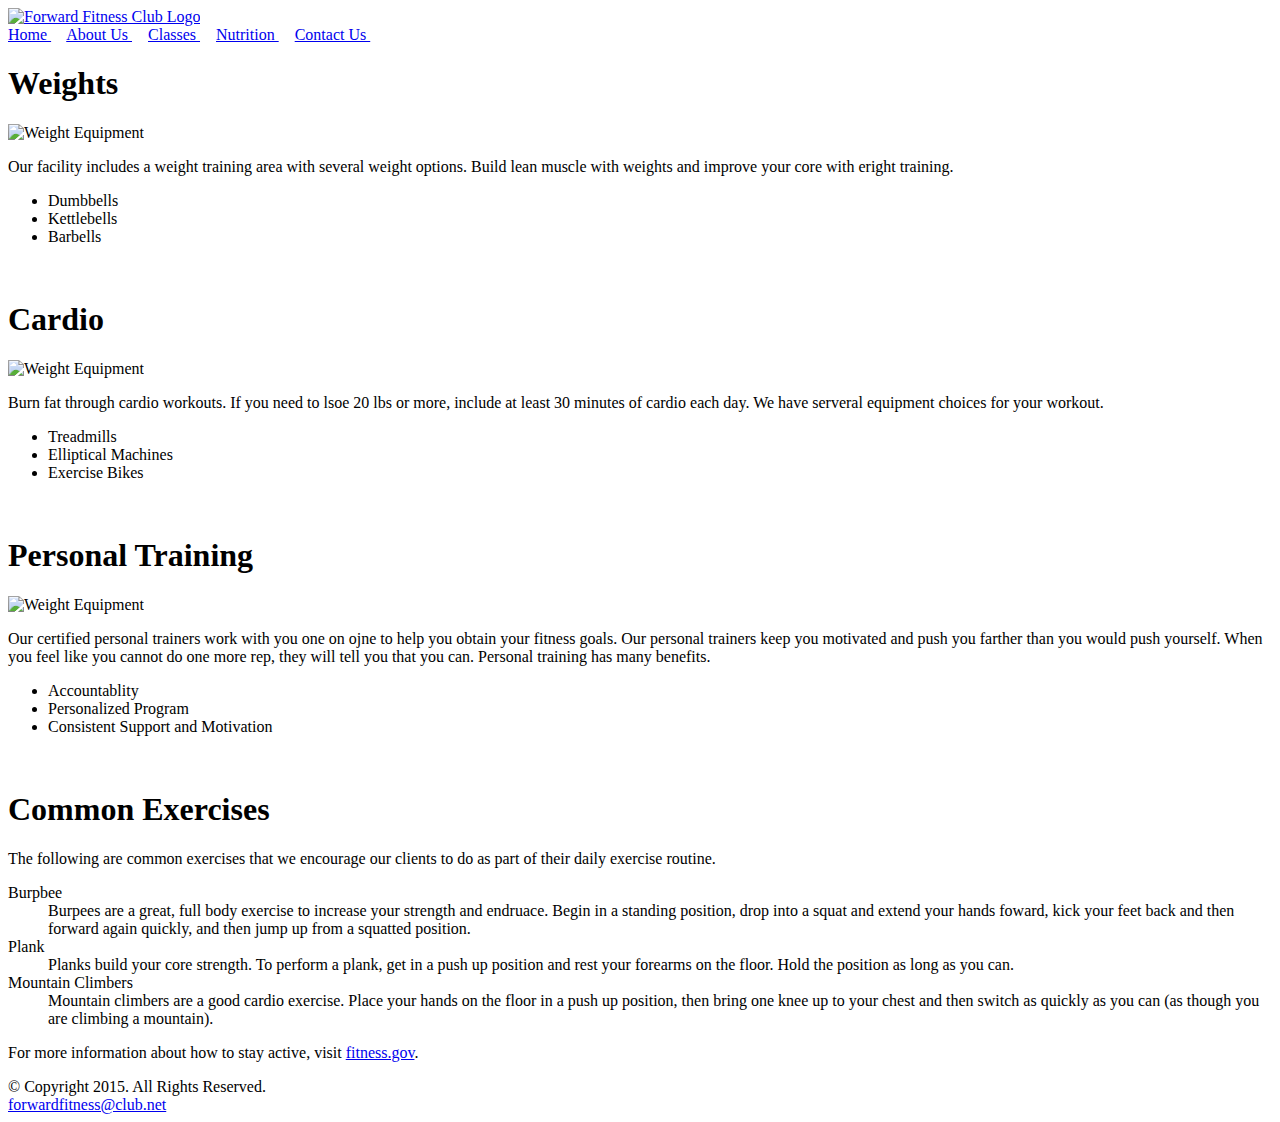
==== about.html @ 5763b955 "Add files via upload" ====
<!DOCTYPE html>
<!-- This template was created by Vlad Grigoras ISM 5994 -->
<html lang="en">
<head>
	<title>Forward Fitness</title>
	<meta charset="utf-8">
</head>
<body>

	<div id="container">
	<!-- Use the header area for the webstite name or logo -->
	<header>
		<a href="index.html"><img src="images/ffc_logo.png" alt="Forward Fitness Club Logo" height="275" width="845"> </a>
	</header>
	
	<!-- Use the nav area for hyperlinks to link to other -->
	<nav>
		<a href="index.html"> Home </a> &nbsp; &nbsp;
		<a href="about.html"> About Us </a> &nbsp; &nbsp;
		<a href="class.html"> Classes </a> &nbsp; &nbsp;
		<a href="nutrition.html"> Nutrition </a> &nbsp; &nbsp;
		<a href="contact.html"> Contact Us </a>&nbsp; &nbsp;
	</nav>

	<!-- Use the main area to add the main content of the webpage -->
	<main>
	
		<h1> Weights </h1>
		<img class ="equip" src="images/equipment1.jpg" alt="Weight Equipment" height="195" width="260">
		<p>Our facility includes a weight training area with several weight options. Build lean muscle with weights and improve your core with eright training.</p>
		<ul>
			<li>Dumbbells</li>
			<li>Kettlebells</li>
			<li>Barbells</li>
		</ul><br>
	
		<h1> Cardio </h1>
		<img class ="equip" src="images/equipment2.jpg" alt="Weight Equipment" height="195" width="260">
		<p>Burn fat through cardio workouts. If you need to lsoe 20 lbs or more, include at least 30 minutes of cardio each day. We have serveral equipment choices for your workout.</p>
		<ul>
			<li>Treadmills</li>
			<li>Elliptical Machines</li>
			<li>Exercise Bikes</li>
		</ul><br>
	
		<h1> Personal Training </h1>
		<img class ="equip" src="images/equipment3.jpg" alt="Weight Equipment" height="195" width="260">
		<p>Our certified personal trainers work with you one on ojne to help you obtain your fitness goals. Our personal trainers keep you motivated and push you farther than you would push yourself. When you feel like you cannot do one more rep, they will tell you that you can. Personal training has many benefits.</p>
		<ul>
			<li>Accountablity</li>
			<li>Personalized Program</li>
			<li>Consistent Support and Motivation</li>
		</ul><br>
	
		<h1>Common Exercises </h1>
		<p> The following are common exercises that we encourage our clients to do as part of their daily exercise routine.</p>
		<dl>
			<dt>Burpbee</dt>
			<dd>Burpees are a great, full body exercise to increase your strength and endruace. Begin in a standing position, drop into a squat and extend your hands foward, kick your feet back and then forward again quickly, and then jump up from a squatted position.
			<br><dd>
		
		<dt>Plank</dt>
			<dd>Planks build your core strength. To perform a plank, get in a push up position and rest your forearms on the floor. Hold the position as long as you can.
			<br><dd>
		
		<dt>Mountain Climbers</dt>
			<dd>Mountain climbers are a good cardio exercise. Place your hands on the floor in a push up position, then bring one knee up to your chest and then switch as quickly as you can (as though you are climbing a mountain).
			<br><dd>
		</dl>
		 <p>For more information about how to stay active, visit <a href=”http://www.fitness.gov/be-active/ways-to-be -active/”>fitness.gov</a>.</p>
		
	</main>
	
	<!-- Use the footer area to add content to the footer of the webpage -->
	<footer>
		&copy; Copyright 2015. All Rights Reserved. <br>
		<a href="mailto:forwardfitness@club.net">forwardfitness@club.net </a>
	</footer>

	</div>

</body>
</html>
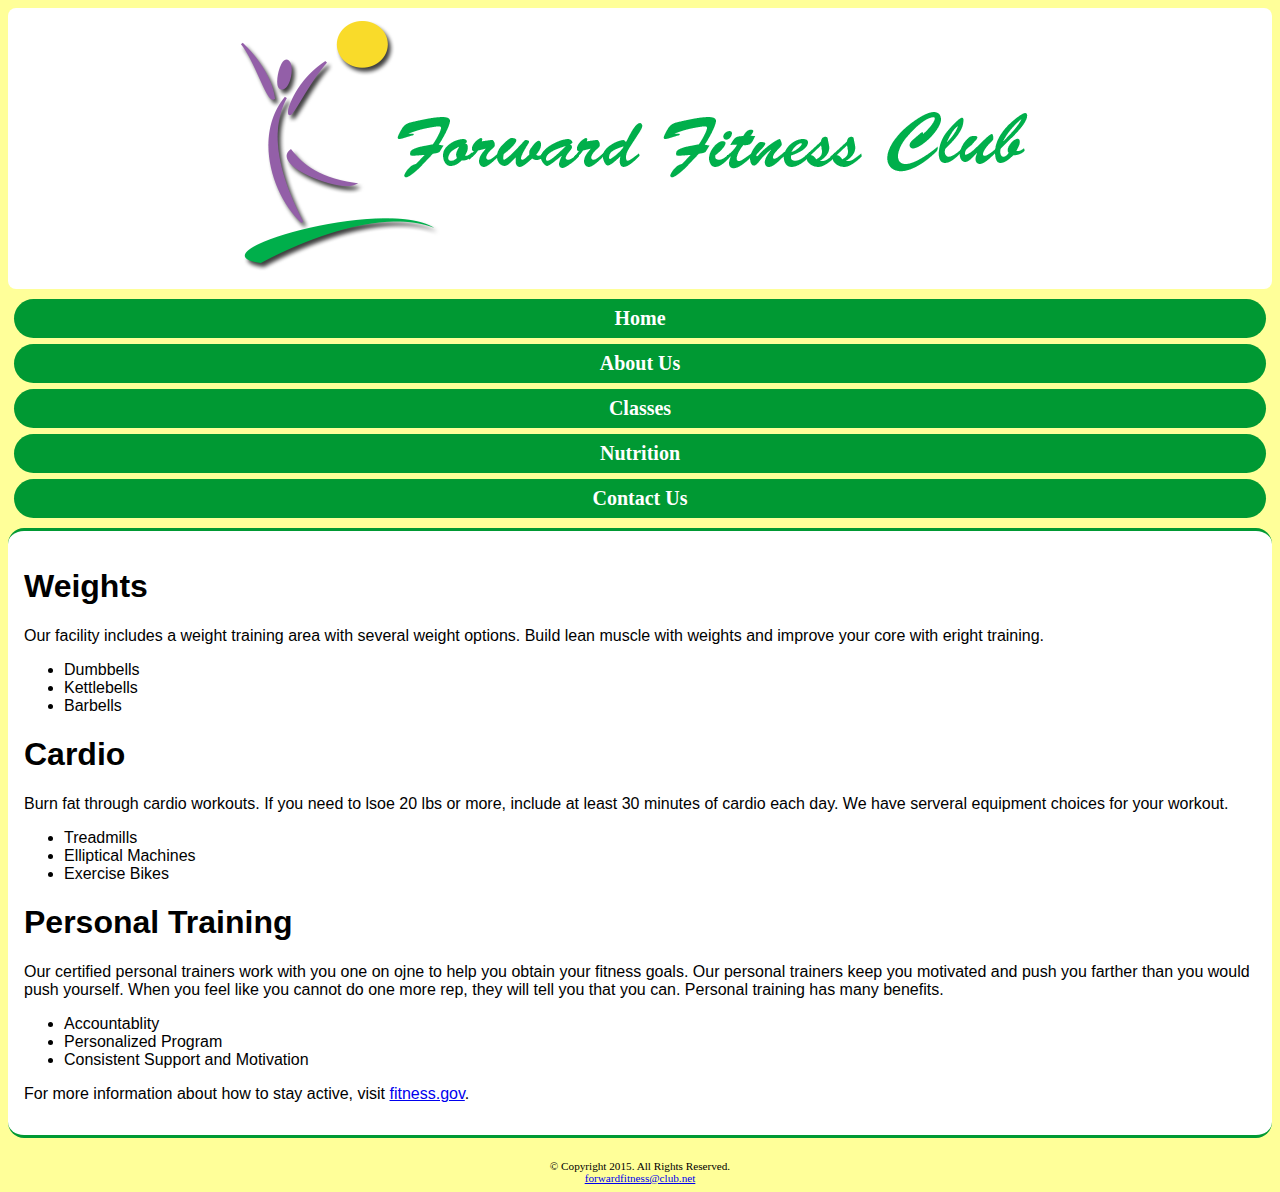
==== commit 62fb1c7d: "Add files via upload" ====
--- a/about.html
+++ b/about.html
@@ -2,24 +2,28 @@
 <!-- This template was created by Vlad Grigoras ISM 5994 -->
 <html lang="en">
 <head>
+	<link rel="stylesheet" href="css/styles.css">
 	<title>Forward Fitness</title>
 	<meta charset="utf-8">
+		<meta name="viewport" content="width=device-width, initial-scale=1"> 
 </head>
 <body>
 
 	<div id="container">
 	<!-- Use the header area for the webstite name or logo -->
 	<header>
-		<a href="index.html"><img src="images/ffc_logo.png" alt="Forward Fitness Club Logo" height="275" width="845"> </a>
+		<a href="index.html"><img src="images/ffc_logo.png" alt="Forward Fitness Club Logo"> </a>
 	</header>
 	
 	<!-- Use the nav area for hyperlinks to link to other -->
 	<nav>
-		<a href="index.html"> Home </a> &nbsp; &nbsp;
-		<a href="about.html"> About Us </a> &nbsp; &nbsp;
-		<a href="class.html"> Classes </a> &nbsp; &nbsp;
-		<a href="nutrition.html"> Nutrition </a> &nbsp; &nbsp;
-		<a href="contact.html"> Contact Us </a>&nbsp; &nbsp;
+		<ul>
+			<li><a href="index.html"> Home </a></li>
+			<li><a href="about.html"> About Us </a></li> 
+			<li><a href="class.html"> Classes </a></li> 
+			<li><a href="nutrition.html"> Nutrition </a></li> 
+			<li><a href="contact.html"> Contact Us </a></li
+		</ul>
 	</nav>
 
 	<!-- Use the main area to add the main content of the webpage -->
@@ -32,7 +36,7 @@
 			<li>Dumbbells</li>
 			<li>Kettlebells</li>
 			<li>Barbells</li>
-		</ul><br>
+		</ul>
 	
 		<h1> Cardio </h1>
 		<img class ="equip" src="images/equipment2.jpg" alt="Weight Equipment" height="195" width="260">
@@ -41,7 +45,7 @@
 			<li>Treadmills</li>
 			<li>Elliptical Machines</li>
 			<li>Exercise Bikes</li>
-		</ul><br>
+		</ul>
 	
 		<h1> Personal Training </h1>
 		<img class ="equip" src="images/equipment3.jpg" alt="Weight Equipment" height="195" width="260">
@@ -50,24 +54,27 @@
 			<li>Accountablity</li>
 			<li>Personalized Program</li>
 			<li>Consistent Support and Motivation</li>
-		</ul><br>
-	
+		</ul>
+
+		
+		<div class="tablet">
 		<h1>Common Exercises </h1>
 		<p> The following are common exercises that we encourage our clients to do as part of their daily exercise routine.</p>
 		<dl>
 			<dt>Burpbee</dt>
 			<dd>Burpees are a great, full body exercise to increase your strength and endruace. Begin in a standing position, drop into a squat and extend your hands foward, kick your feet back and then forward again quickly, and then jump up from a squatted position.
-			<br><dd>
+			<dd>
 		
 		<dt>Plank</dt>
 			<dd>Planks build your core strength. To perform a plank, get in a push up position and rest your forearms on the floor. Hold the position as long as you can.
-			<br><dd>
+			<dd>
 		
 		<dt>Mountain Climbers</dt>
 			<dd>Mountain climbers are a good cardio exercise. Place your hands on the floor in a push up position, then bring one knee up to your chest and then switch as quickly as you can (as though you are climbing a mountain).
-			<br><dd>
+			<dd>
 		</dl>
-		 <p>For more information about how to stay active, visit <a href=”http://www.fitness.gov/be-active/ways-to-be -active/”>fitness.gov</a>.</p>
+		</div>
+		 <p>For more information about how to stay active, visit <a href=”http://www.fitness.gov/be-active/ways-to-be-active/”>fitness.gov</a>.</p>
 		
 	</main>
 	
--- a/css/styles.css
+++ b/css/styles.css
@@ -0,0 +1,119 @@
+/* Style sheet created by: Vlad Grigoras 5994 */
+
+body {
+	background-color: #FFFF99;
+}
+
+
+img {
+	max-width: 100%;
+}
+
+/* Styles for mobile layout */
+
+
+#container {
+	width: 100%;
+	margin-left: auto;
+	margin-right: auto;
+}
+
+
+header {
+	background-color: #FFFFFF;
+	margin-top: 0.2em;
+	border-radius: 0.5em;
+	text-align: center;
+	
+}
+
+
+nav {
+	font-family: Georgia, "Times New Roman", serif;
+	font-size: 1.25em;
+	font-weight: bold;
+	text-align: center;
+	
+}
+
+
+nav ul{
+	
+	padding: 0;
+	margin-top: 0.5em;
+	margin-bottom: 0.5em;
+	
+}
+
+
+nav li {
+	background-color: #009933;
+	border-radius: 2em;
+	list-style-type: none;
+	margin: 0.3em;
+	padding: 0.4em;
+}
+
+
+nav li a {
+	
+	color: #FFFFFF;
+	text-decoration: none;
+}
+
+.mobile {
+	display: inline;
+	
+}
+
+.desktop {
+		display: none;
+}
+
+
+main {
+	display: block;
+	background-color: #FFFFFF;
+	font-family: Verdana, Arial, sans-serif;
+	font-size: 1em;
+	margin-top: 0.5em;
+	padding: 1em;
+	border-radius: 1em;
+	border-top: solid 0.2em #009933;
+	border-bottom: solid 0.2em #009933;
+	
+}
+
+
+footer{
+	 font-size: .70em;
+	 text-align: center;
+	 margin-top: 2em;
+}
+
+
+.tablet {
+	display: none;
+	
+}
+
+
+.equip {
+	display: none;
+	
+	
+}
+
+
+
+
+
+
+
+
+
+
+
+
+
+
